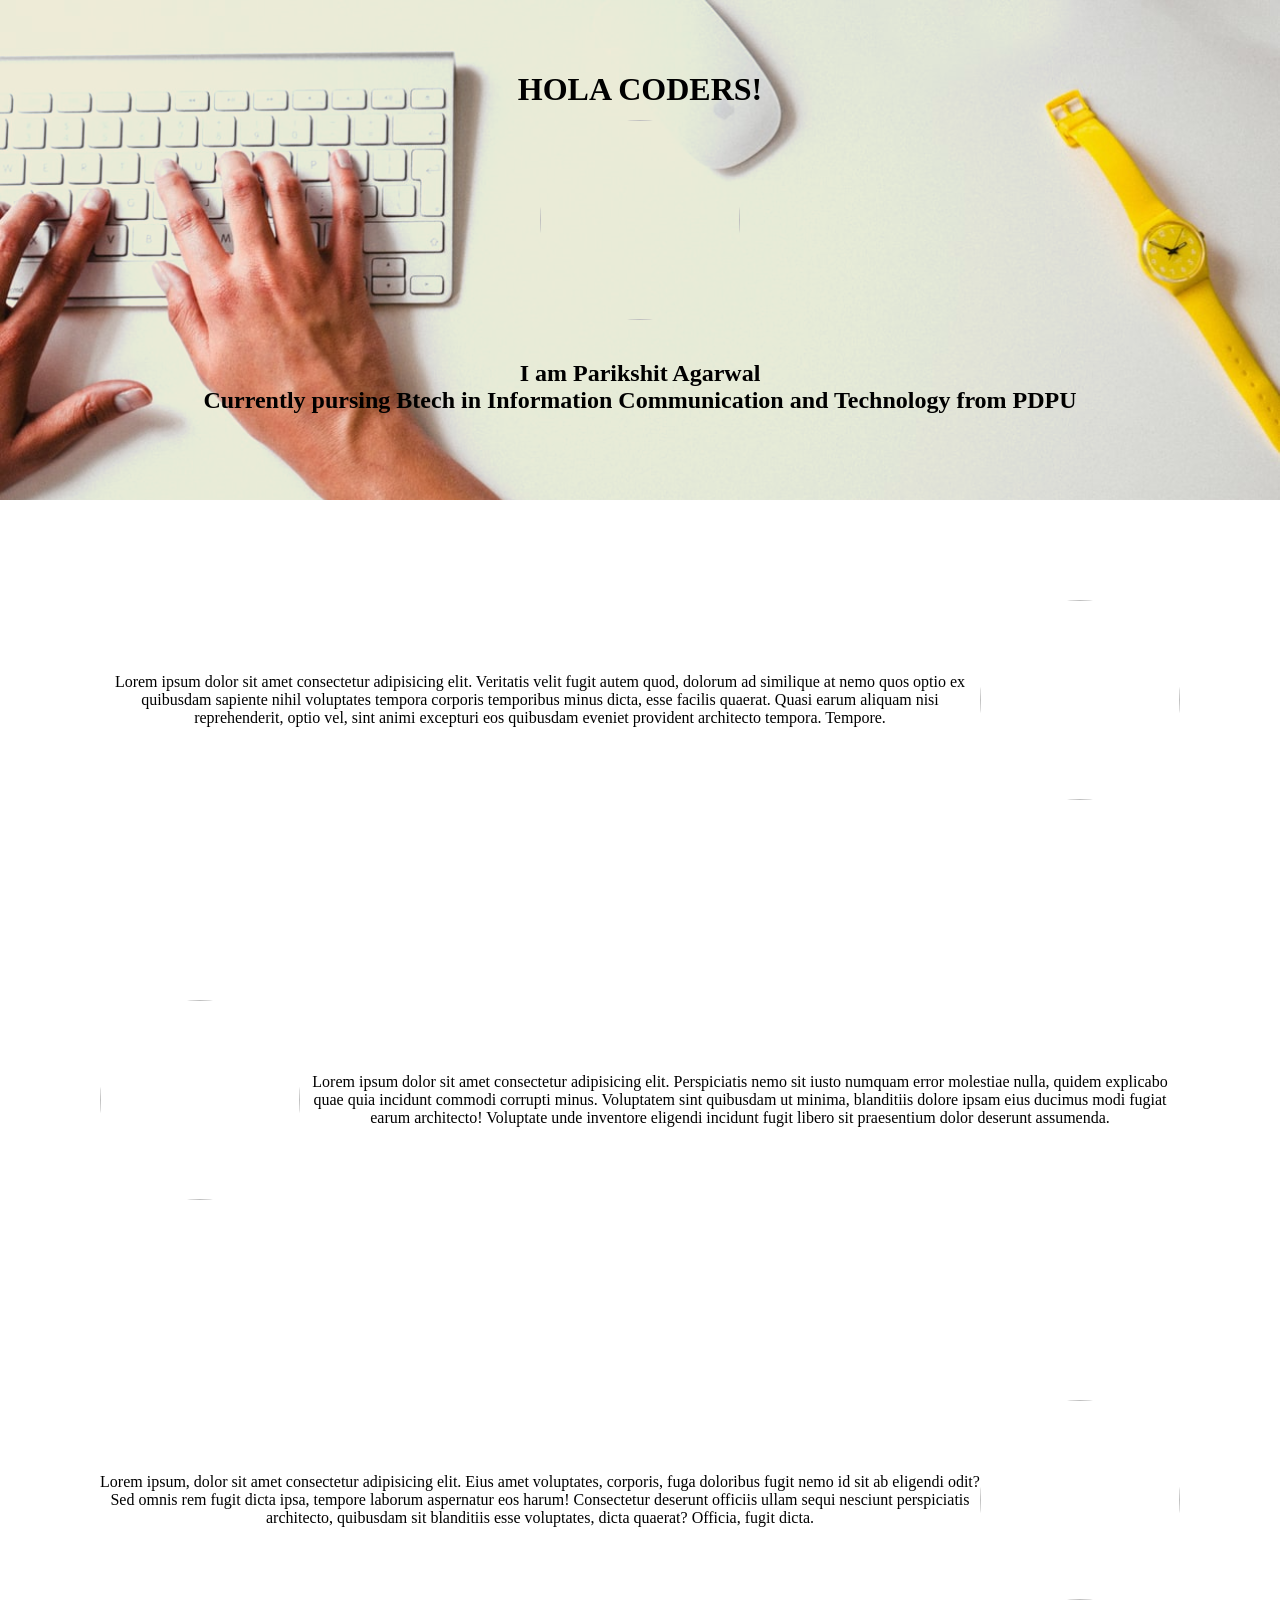
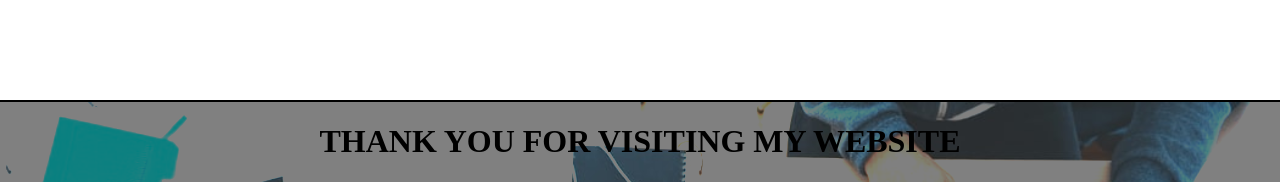
==== index.html @ 1631383b "first commit" ====
<!DOCTYPE html>
<html lang="en">

<head>
    <meta charset="UTF-8">
    <meta name="viewport" content="width=device-width, initial-scale=1.0">
    <title>Document</title>
    <link rel="stylesheet" href="style.css">
</head>


<body>
    
    <div class="intro">


        <h1> HOLA CODERS!</h1>

        <img src="g.jpg" alt="">

        <h2> I am Parikshit Agarwal<br>
            Currently pursing Btech in Information Communication and Technology from PDPU</h2><br>

    </div>
   

    <div class="cont">
        <div class="first">
            <p>
Lorem ipsum dolor sit amet consectetur adipisicing elit. Veritatis velit fugit autem quod, dolorum ad similique at nemo quos optio ex quibusdam sapiente nihil voluptates tempora corporis temporibus minus dicta, esse facilis quaerat. Quasi earum aliquam nisi reprehenderit, optio vel, sint animi excepturi eos quibusdam eveniet provident architecto tempora. Tempore.            </p>
<img src="https://source.unsplash.com/1600x900/?laptop" alt="">
        </div>
        <div class="second">
            <p>
Lorem ipsum dolor sit amet consectetur adipisicing elit. Perspiciatis nemo sit iusto numquam error molestiae nulla, quidem explicabo quae quia incidunt commodi corrupti minus. Voluptatem sint quibusdam ut minima, blanditiis dolore ipsam eius ducimus modi fugiat earum architecto! Voluptate unde inventore eligendi incidunt fugit libero sit praesentium dolor deserunt assumenda.</p>

<img src="https://source.unsplash.com/1600x900/?gaming" alt="">
        </div>
        <div class="third">
            <p>
Lorem ipsum, dolor sit amet consectetur adipisicing elit. Eius amet voluptates, corporis, fuga doloribus fugit nemo id sit ab eligendi odit? Sed omnis rem fugit dicta ipsa, tempore laborum aspernatur eos harum! Consectetur deserunt officiis ullam sequi nesciunt perspiciatis architecto, quibusdam sit blanditiis esse voluptates, dicta quaerat? Officia, fugit dicta.            </p>
            <img src="https://source.unsplash.com/1600x900/?coding" alt="">
        </div>
    </div>
    <div class="footer">
        <h1>THANK YOU FOR VISITING MY WEBSITE</h1>
    </div>
</body>

</html>
---- style.css ----
body{
    margin: 0px;
}

.intro {
    background:antiquewhite  url(l.jpg);
    width: 100%;
    background-size: cover;
    background-repeat: no-repeat;
    height: 500px;
    background-blend-mode: darken;
    
    display: flex;
    text-align: center;
    flex-direction: column;

    
    
    

}
.intro h1{
    display: flex;
    align-self: center;
    position: relative;
    top: 50px;
}
.intro h2{
    display: flex;
    align-self: center;
    position: relative;
    top: 60px;
    
}

.intro img{
    height: 200px;
    width: 200px;
        border-radius: 100%;
        display: flex;
        align-self: center;
        position: relative;
        top: 40px;
}
.cont{
    color: black;

    display: flex;
    flex-direction: column;
}
.first{
    display: flex;
    margin: 20px;
    padding: 80px;
   
}
.first p{
    display: flex;
    justify-content: center;
    align-self: center;
    text-align: center;

}
.first img{
    height: 200px;
    width: 200px;
    border-radius: 100px;
}

.second img{
    height: 200px;
    width: 200px;
    border-radius: 100px;
}
.second{
    display: flex;
    margin: 20px;
    flex-direction: row-reverse;
    padding: 80px;
   
}
.second p{
    display: flex;
    justify-content: center;
    align-self: center;
    text-align: center;

}
.third img{
    height: 200px;
    width: 200px;
    border-radius: 100px;
}
.third{
    display: flex;
    margin: 20px;
    padding: 80px;
   
}
.third p{
    display: flex;
    justify-content: center;
    align-self: center;
    text-align: center;

}
.footer{
    border-top: 2px solid black;
    display: flex;
    align-self: center;
    justify-content: center;
    margin: 0px;
    background: grey url(h.jpg);
    background-size: cover;
    background-blend-mode: darken;
}
@media only screen and (max-width: 700px) {
    .first,.second,.third {
      flex-direction: column-reverse;
      padding: 40px;
      margin: 5px;
     
      
    }
    .first img,.second img,.third img{
        justify-content: center;
        align-self: center;
       
    }
  }
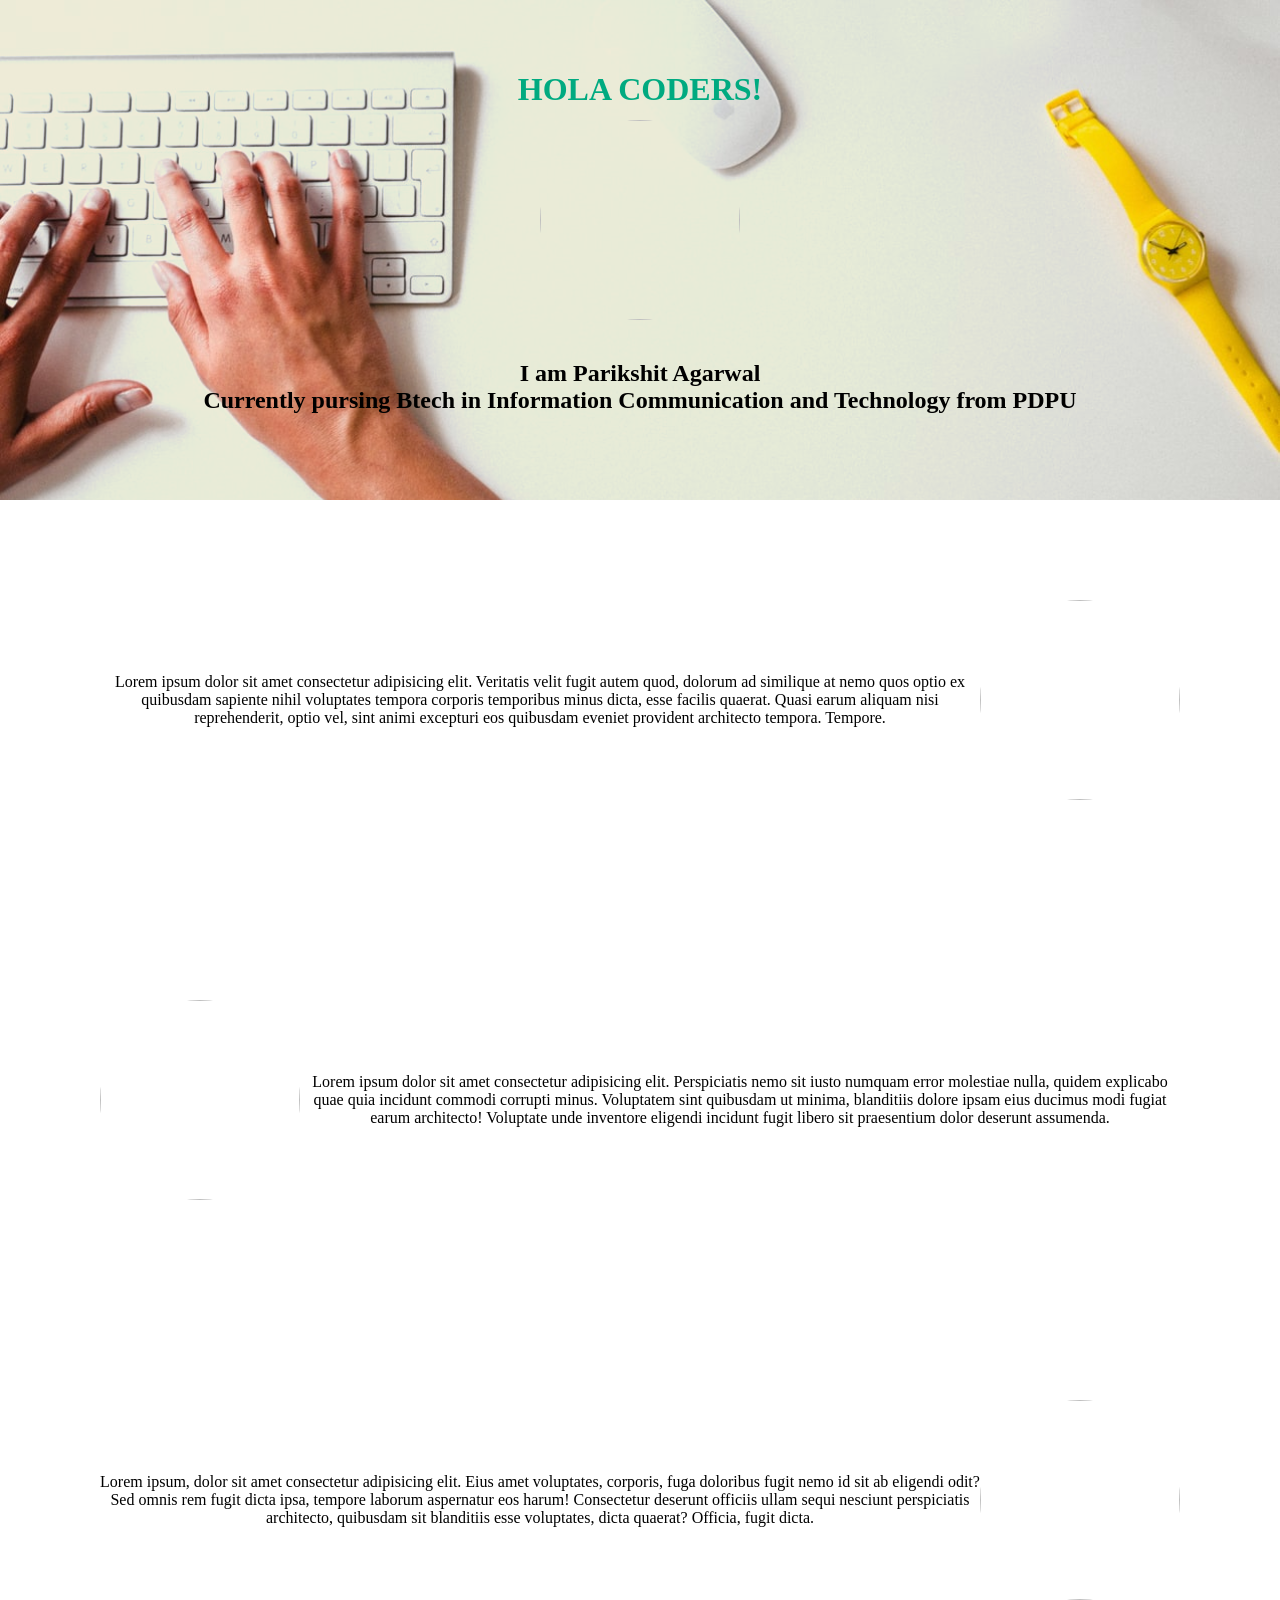
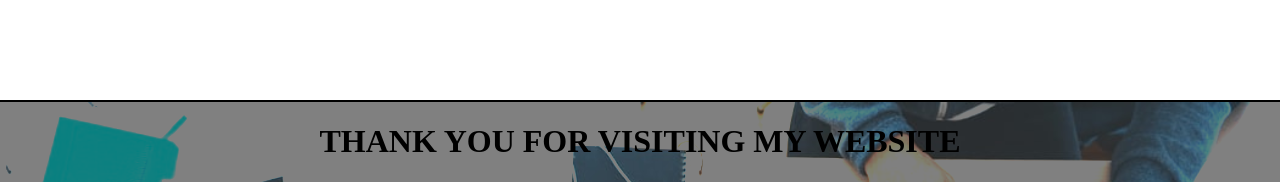
==== commit 53bc9d86: "Update index.html" ====
--- a/index.html
+++ b/index.html
@@ -16,7 +16,7 @@
 
         <h1> HOLA CODERS!</h1>
 
-        <img src="g.jpg" alt="">
+        <img src="i.jpg" alt="">
 
         <h2> I am Parikshit Agarwal<br>
             Currently pursing Btech in Information Communication and Technology from PDPU</h2><br>
@@ -47,4 +47,4 @@
     </div>
 </body>
 
-</html>+</html>
--- a/style.css
+++ b/style.css
@@ -24,6 +24,7 @@
     align-self: center;
     position: relative;
     top: 50px;
+    color:rgb(0, 170, 128);
 }
 .intro h2{
     display: flex;
@@ -127,4 +128,4 @@
         align-self: center;
        
     }
-  }+  }
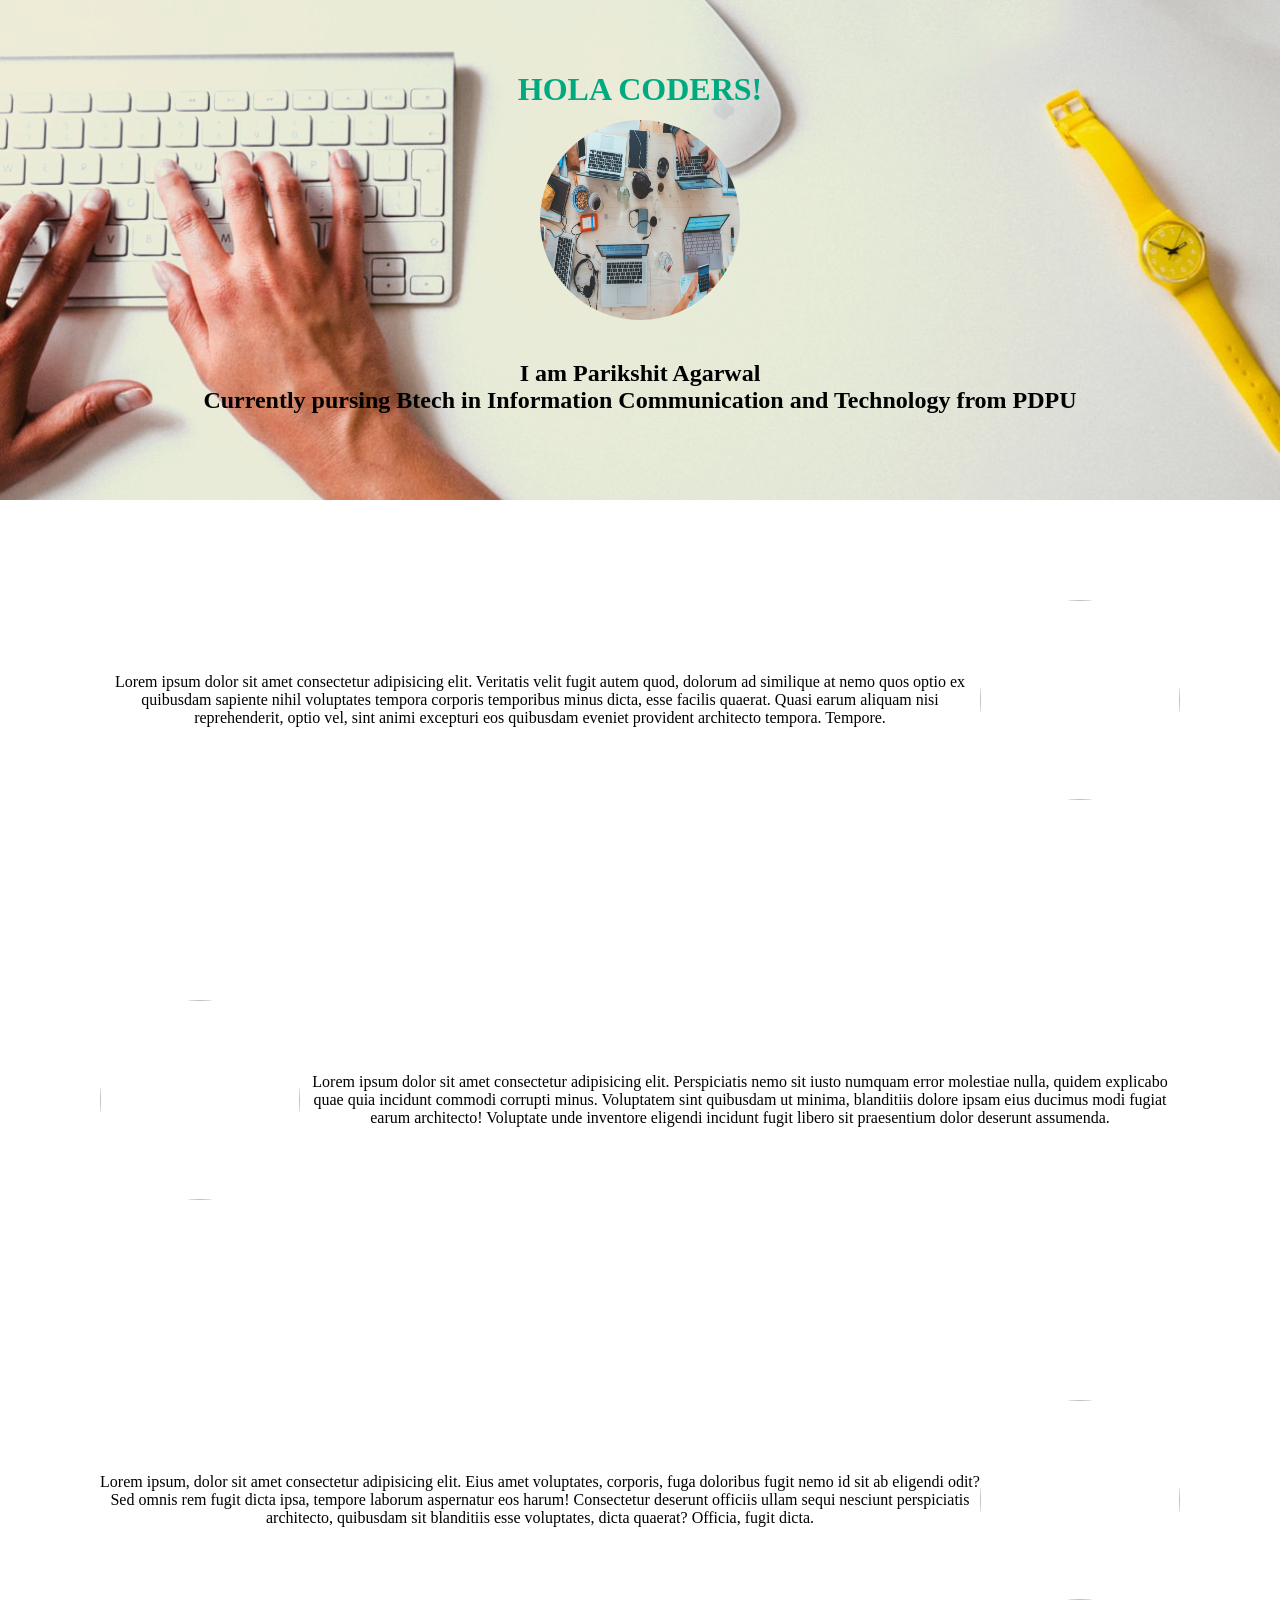
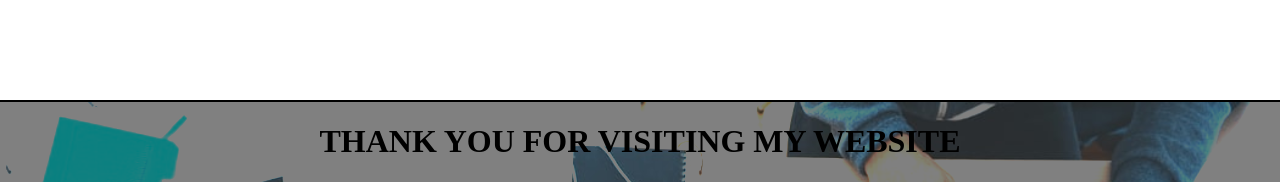
==== commit 90234723: "Update index.html" ====
--- a/index.html
+++ b/index.html
@@ -16,7 +16,7 @@
 
         <h1> HOLA CODERS!</h1>
 
-        <img src="i.jpg" alt="">
+        <img src="h.jpg" alt="">
 
         <h2> I am Parikshit Agarwal<br>
             Currently pursing Btech in Information Communication and Technology from PDPU</h2><br>
